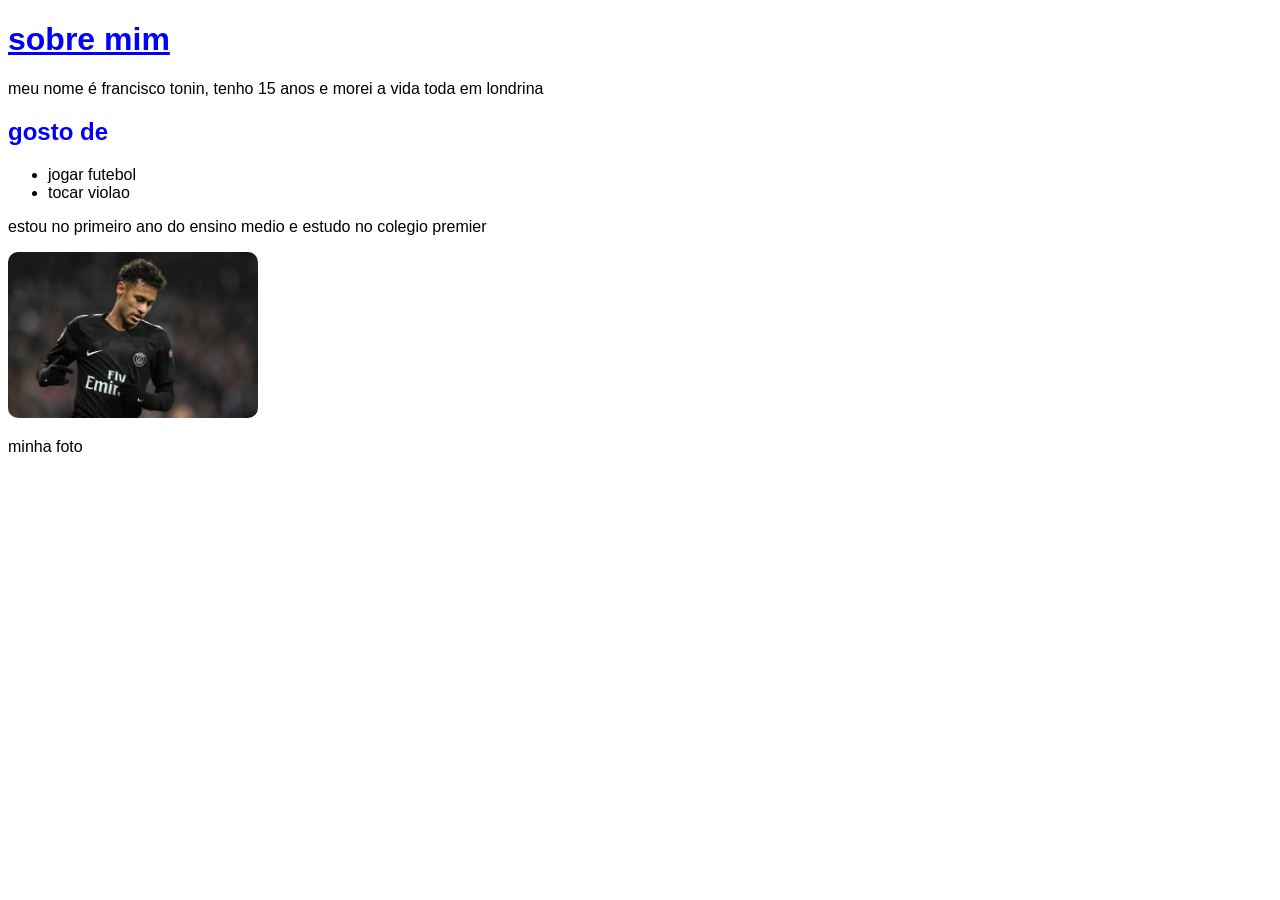
==== index.html @ c78e3e40 "Add files via upload versao 1" ====
<!DOCTYPE html>
<html lang="pt-br">
<head>
    <meta charset="UTF-8">
    <meta http-equiv="X-UA-Compatible" content="IE=edge">
    <meta name="viewport" content="width=device-width, initial-scale=1.0">
    <title>Documento</title>
</head>
<body>

    <h1>
        sobre mim
    </h1>
    <p>
       meu nome é francisco tonin, tenho 15 anos e morei a vida toda em londrina
    </p>
    <h2>
        gosto de 
    </h2>
    <ul>
        <li>jogar futebol</li>
        <li>tocar violao</li>
    </ul>

    <p>
        estou no primeiro ano do ensino medio e estudo no colegio premier
    </p>
    
    <img src="neymar.jpg" alt=""width="250px">

    <p>
        minha foto 
    </p>

    <link rel="stylesheet" href="style.css">
</body>
</html>
---- style.css ----
h1{
    color: blue;
    text-decoration: underline;
}
*{
    font-family: Arial, Helvetica, sans-serif;
}

h2{
    color: blue;
}

img{
    border-radius: 10px;
}
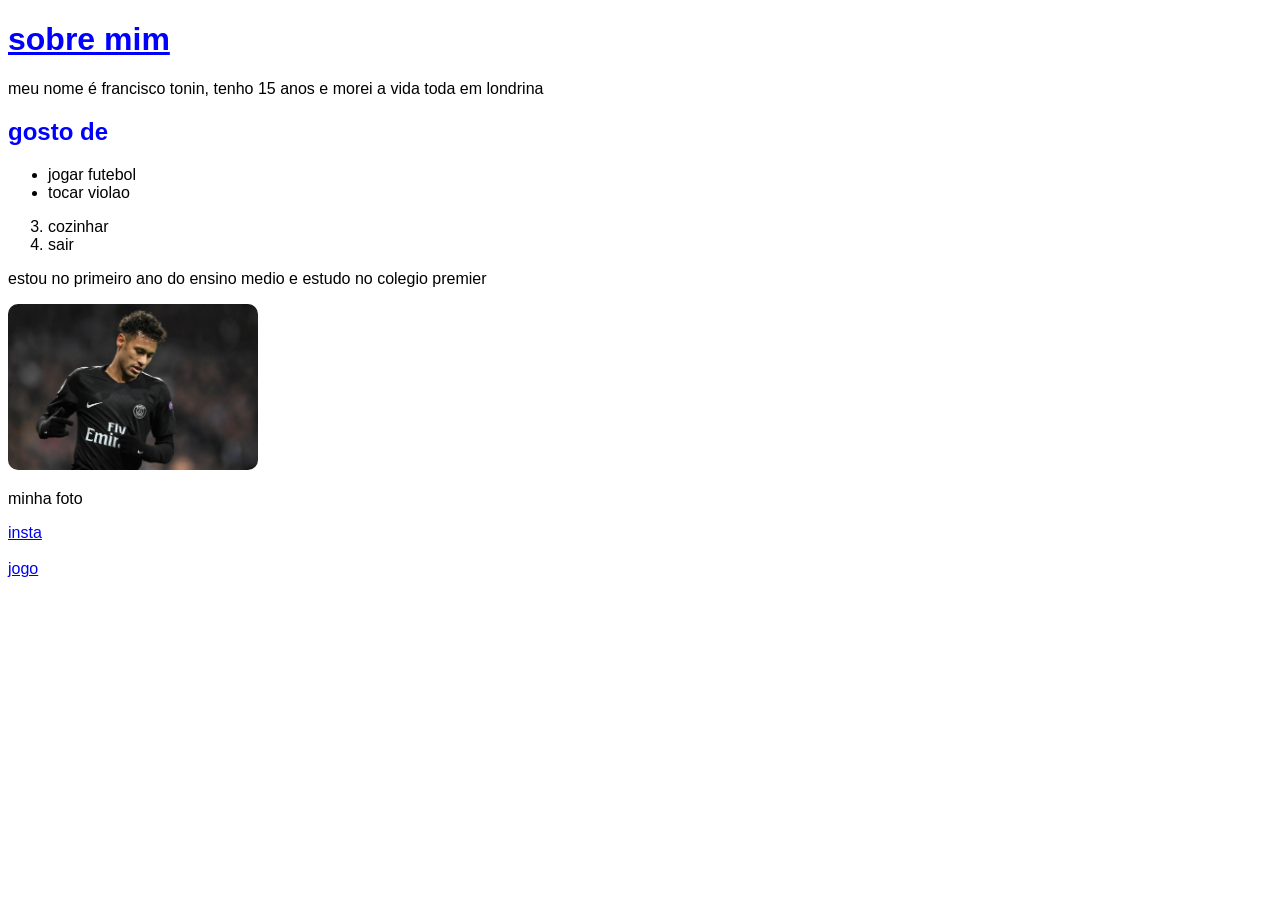
==== commit 7f7b872c: "Update index.html" ====
--- a/index.html
+++ b/index.html
@@ -8,30 +8,48 @@
 </head>
 <body>
 
-    <h1>
-        sobre mim
-    </h1>
-    <p>
+    <header>
+       <h1 class="tit">
+            sobre mim
+        </h1> 
+    </header>
+    
+    <main>
+        <p class="txt">
        meu nome é francisco tonin, tenho 15 anos e morei a vida toda em londrina
-    </p>
-    <h2>
-        gosto de 
-    </h2>
-    <ul>
-        <li>jogar futebol</li>
-        <li>tocar violao</li>
-    </ul>
+        </p>
+        <h2 class="tit">
+            gosto de 
+        </h2>
 
-    <p>
+        <ul class="list">
+            <li>jogar futebol</li>
+            <li>tocar violao</li>
+        </ul>
+
+        <ol class="list" start="3">
+            <li>cozinhar</li>
+            <li>sair</li>
+        </ol>
+    
+      <p class="txt">
         estou no primeiro ano do ensino medio e estudo no colegio premier
-    </p>
+      </p>
     
-    <img src="neymar.jpg" alt=""width="250px">
+      <img src="neymar.jpg" alt=""width="250px">
 
-    <p>
-        minha foto 
-    </p>
+      <p class="txt">
+          minha foto 
+      </p>
+    </main>
+
+    <footer>
+        <a href="https://www.instagram.com/chico.tonin/" class="link" target="_blank">insta</a>
+        <br>
+        <br>
+        <a href="jogo.html" class="link" target="_blank">jogo</a>
+    </footer>
 
     <link rel="stylesheet" href="style.css">
 </body>
-</html>+</html>
